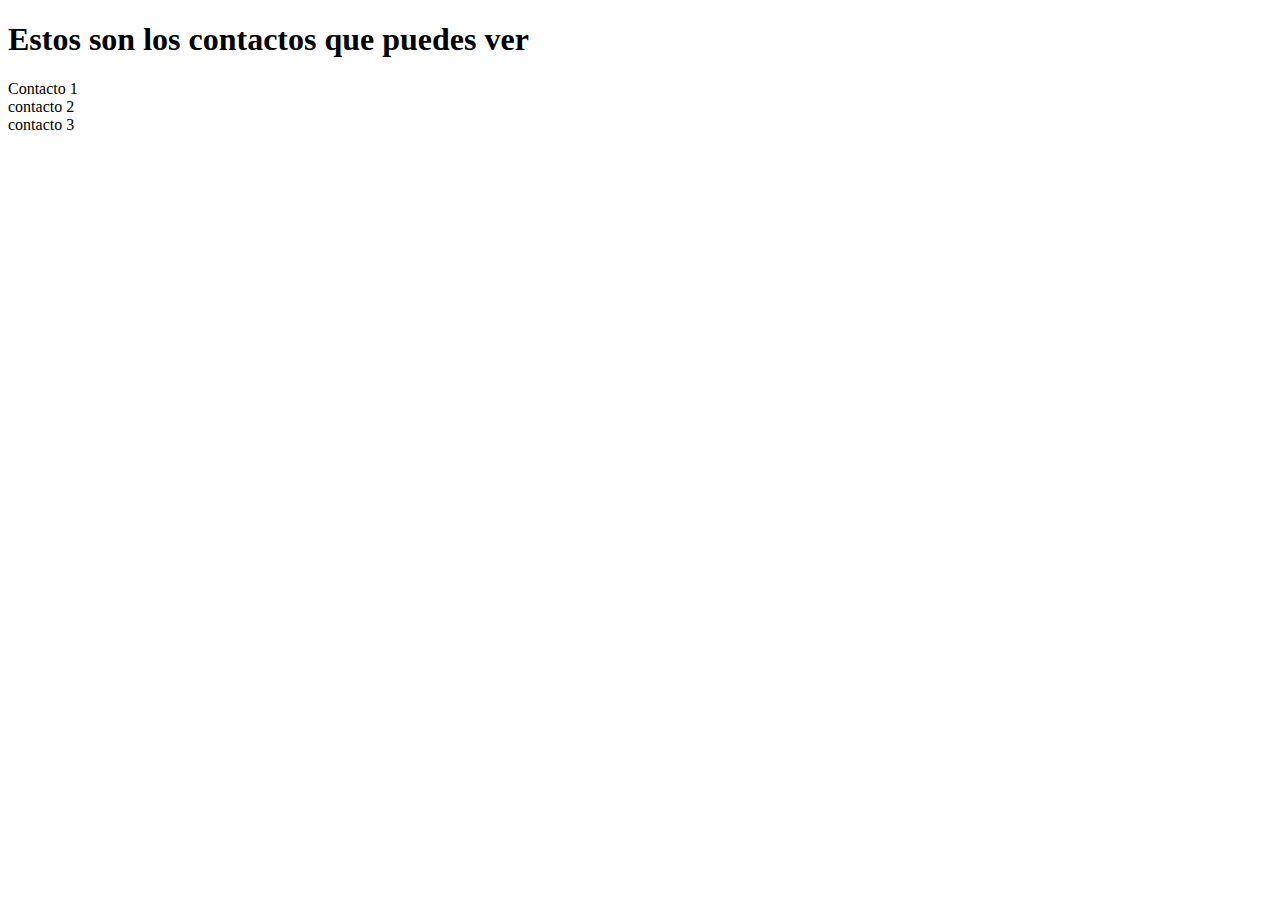
==== Paginas/contacto.html @ 608e63d7 "Primera actualizacion del repositorio" ====
<!DOCTYPE html>
<html lang="en">
<head>
    <meta charset="UTF-8">
    <meta name="viewport" content="width=device-width, initial-scale=1.0">
    <title>Contacto</title>
</head>
<body>
    <h1>Estos son los contactos que puedes ver</h1>

    <p>Contacto 1 <br> contacto 2 <br> contacto 3</p>
</body>
</html>
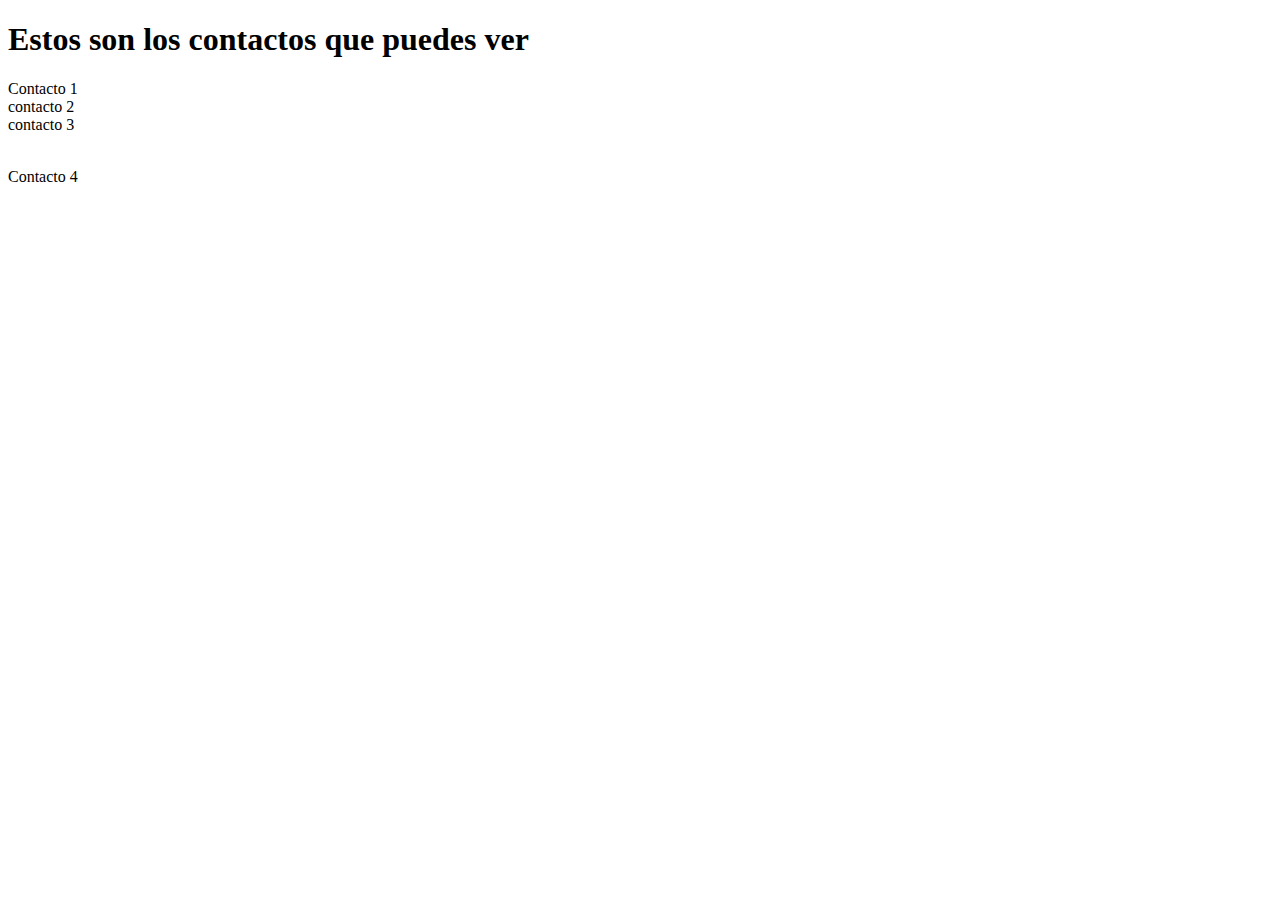
==== commit 64fb3057: "Modificacion de página web" ====
--- a/Paginas/contacto.html
+++ b/Paginas/contacto.html
@@ -9,5 +9,6 @@
     <h1>Estos son los contactos que puedes ver</h1>
 
     <p>Contacto 1 <br> contacto 2 <br> contacto 3</p>
+    <p><br>Contacto 4</p>
 </body>
 </html>